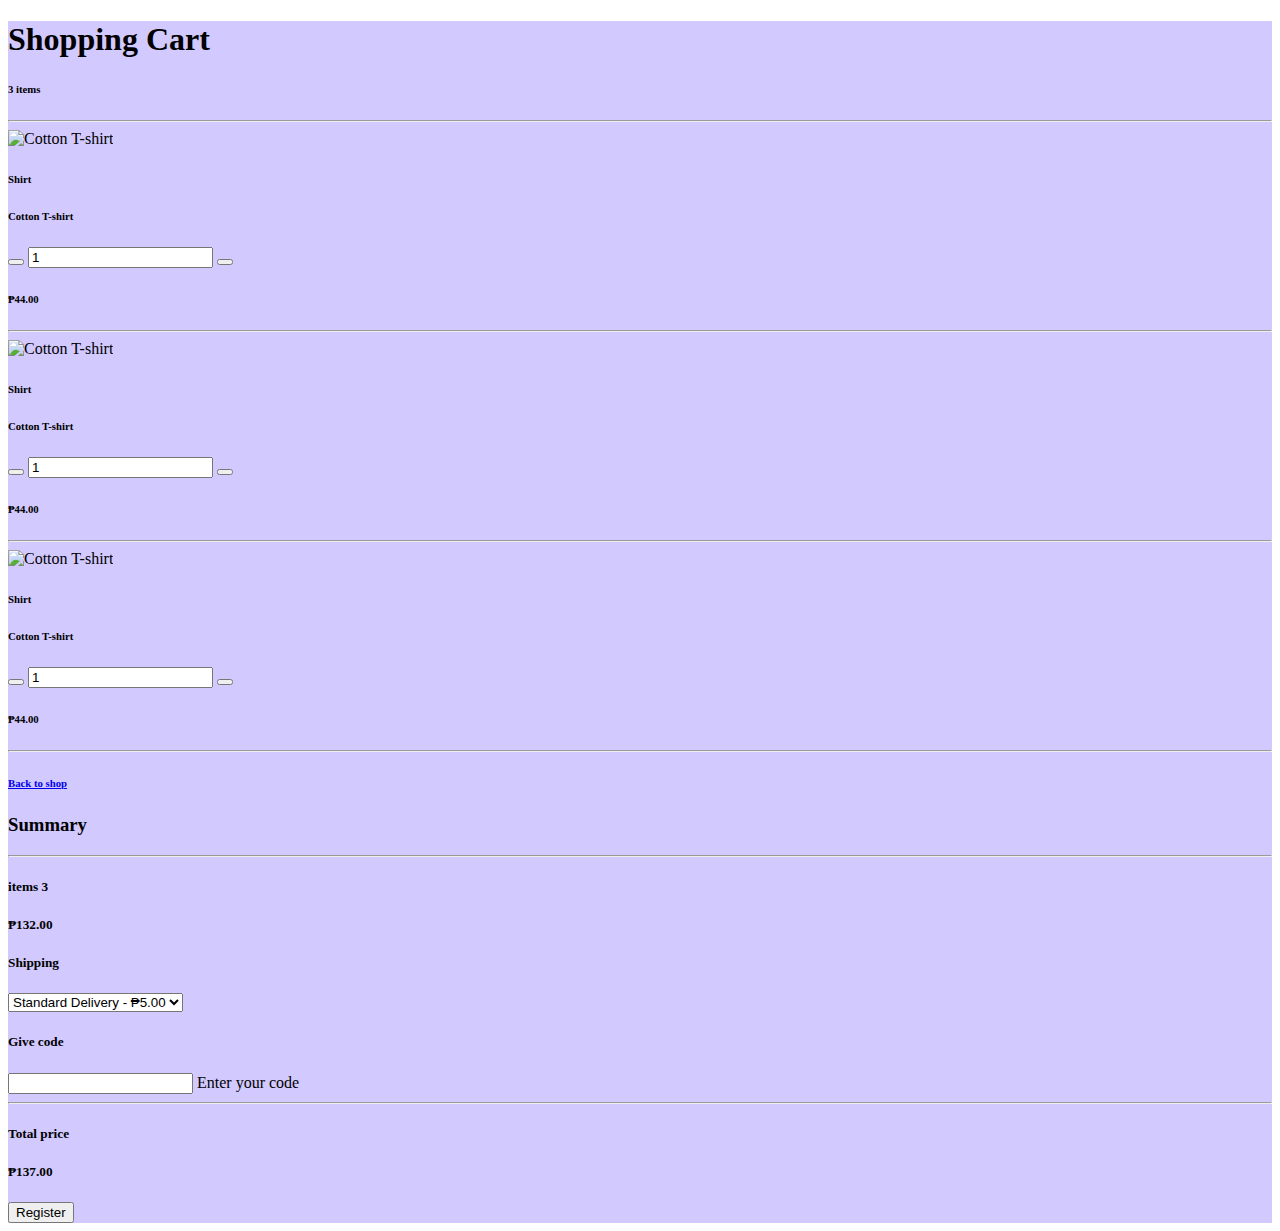
==== cart.html @ 507ef4a6 "start of JS connection" ====
<!DOCTYPE html>
<html lang="en">
  <head>
    <meta charset="UTF-8" />
    <meta name="viewport" content="width=device-width, initial-scale=1.0" />
    <title>Document</title>
    <link rel="stylesheet" href="cart.css" />
    <link
      href="https://cdn.jsdelivr.net/npm/bootstrap@5.3.1/dist/css/bootstrap.min.css"
      rel="stylesheet"
      integrity="sha384-4bw+/aepP/YC94hEpVNVgiZdgIC5+VKNBQNGCHeKRQN+PtmoHDEXuppvnDJzQIu9"
      crossorigin="anonymous"
    />
</head>
<body>
  <section class="h-100" style="background-color: #d2c9ff;">
    <div class="container py-5 h-100">
      <div class="row d-flex justify-content-center align-items-center h-100">
        <div class="col-lg-12">
          <div class="card rounded-15">
            <div class="card-body p-0">
              <div class="row g-0">
                <div class="col-lg-8">
                  <div class="p-5">
                    <div class="d-flex justify-content-between align-items-center mb-5">
                      <h1 class="fw-bold mb-0">Shopping Cart</h1>
                      <h6 class="mb-0 text-muted">3 items</h6>
                    </div>
                    <hr class="my-4">

                  <div class="row mb-4 d-flex justify-content-between align-items-center">
                    <div class="col-md-2 col-lg-2 col-xl-2">
                      <img
                        src="https://mdbcdn.b-cdn.net/img/Photos/new-templates/bootstrap-shopping-carts/img5.webp"
                        class="img-fluid rounded-3" alt="Cotton T-shirt">
                    </div>
                    <div class="col-md-3 col-lg-3 col-xl-3">
                      <h6 class="text-muted">Shirt</h6>
                      <h6 class="text-black mb-0">Cotton T-shirt</h6>
                    </div>
                    <div class="col-md-3 col-lg-3 col-xl-2 d-flex">
                      <button class="btn btn-link px-2"
                        onclick="this.parentNode.querySelector('input[type=number]').stepDown()">
                        <i class="fas fa-minus"></i>
                      </button>

                      <input id="form1" min="0" name="quantity" value="1" type="number"
                        class="form-control form-control-sm" />

                      <button class="btn btn-link px-2"
                        onclick="this.parentNode.querySelector('input[type=number]').stepUp()">
                        <i class="fas fa-plus"></i>
                      </button>
                    </div>
                    <div class="col-md-3 col-lg-2 col-xl-2 offset-lg-1">
                      <h6 class="mb-0">₱44.00</h6>
                    </div>
                    <div class="col-md-1 col-lg-1 col-xl-1 text-end">
                      <a href="#!" class="text-muted"><i class="fas fa-times"></i></a>
                    </div>
                  </div>

                  <hr class="my-4">

                  <div class="row mb-4 d-flex justify-content-between align-items-center">
                    <div class="col-md-2 col-lg-2 col-xl-2">
                      <img
                        src="https://mdbcdn.b-cdn.net/img/Photos/new-templates/bootstrap-shopping-carts/img6.webp"
                        class="img-fluid rounded-3" alt="Cotton T-shirt">
                    </div>
                    <div class="col-md-3 col-lg-3 col-xl-3">
                      <h6 class="text-muted">Shirt</h6>
                      <h6 class="text-black mb-0">Cotton T-shirt</h6>
                    </div>
                    <div class="col-md-3 col-lg-3 col-xl-2 d-flex">
                      <button class="btn btn-link px-2"
                        onclick="this.parentNode.querySelector('input[type=number]').stepDown()">
                        <i class="fas fa-minus"></i>
                      </button>

                      <input id="form1" min="0" name="quantity" value="1" type="number"
                        class="form-control form-control-sm" />

                      <button class="btn btn-link px-2"
                        onclick="this.parentNode.querySelector('input[type=number]').stepUp()">
                        <i class="fas fa-plus"></i>
                      </button>
                    </div>
                    <div class="col-md-3 col-lg-2 col-xl-2 offset-lg-1">
                      <h6 class="mb-0">₱44.00</h6>
                    </div>
                    <div class="col-md-1 col-lg-1 col-xl-1 text-end">
                      <a href="#!" class="text-muted"><i class="fas fa-times"></i></a>
                    </div>
                  </div>

                  <hr class="my-4">

                  <div class="row mb-4 d-flex justify-content-between align-items-center">
                    <div class="col-md-2 col-lg-2 col-xl-2">
                      <img
                        src="https://mdbcdn.b-cdn.net/img/Photos/new-templates/bootstrap-shopping-carts/img7.webp"
                        class="img-fluid rounded-3" alt="Cotton T-shirt">
                    </div>
                    <div class="col-md-3 col-lg-3 col-xl-3">
                      <h6 class="text-muted">Shirt</h6>
                      <h6 class="text-black mb-0">Cotton T-shirt</h6>
                    </div>
                    <div class="col-md-3 col-lg-3 col-xl-2 d-flex">
                      <button class="btn btn-link px-2"
                        onclick="this.parentNode.querySelector('input[type=number]').stepDown()">
                        <i class="fas fa-minus"></i>
                      </button>

                      <input id="form1" min="0" name="quantity" value="1" type="number"
                        class="form-control form-control-sm" />

                      <button class="btn btn-link px-2"
                        onclick="this.parentNode.querySelector('input[type=number]').stepUp()">
                        <i class="fas fa-plus"></i>
                      </button>
                    </div>
                    <div class="col-md-3 col-lg-2 col-xl-2 offset-lg-1">
                      <h6 class="mb-0">₱44.00</h6>
                    </div>
                    <div class="col-md-1 col-lg-1 col-xl-1 text-end">
                      <a href="#!" class="text-muted"><i class="fas fa-times"></i></a>
                    </div>
                  </div>

                  <hr class="my-4">

                  <div class="pt-5">
                    <h6 class="mb-0"><a href="#!" class="text-body"><i class="fas fa-long-arrow-alt-left me-2"></i>Back to shop</a></h6>
                  </div>
                </div>
              </div>
              <div class="col-lg-4 bg-light">
                <div class="p-5">
                  <h3 class="fw-bold mb-5 mt-2 pt-1">Summary</h3>
                  <hr class="my-4">

                  <div class="d-flex justify-content-between mb-4">
                    <h5 class="text-uppercase">items 3</h5>
                    <h5>₱132.00</h5>
                  </div>

                  <h5 class="text-uppercase mb-3">Shipping</h5>

                  <div class="mb-4 pb-2">
                    <select class="form-select">
                      <option value="1">Standard Delivery - ₱5.00</option>
                    </select>
                  </div>

                  <h5 class="text-uppercase mb-3">Give code</h5>

                  <div class="mb-5">
                    <div class="form-floating">
                      <input type="text" id="form3Examplea2" class="form-control form-control-lg" />
                      <label class="form-label" for="form3Examplea2">Enter your code</label>
                    </div>
                  </div>

                  <hr class="my-4">

                  <div class="d-flex justify-content-between mb-5">
                    <h5 class="text-uppercase">Total price</h5>
                    <h5>₱137.00</h5>
                  </div>

                  <button type="button" class="btn btn-dark btn-block btn-lg" data-mdb-ripple-color="dark">Register</button>
                </div>
              </div>
            </div>
          </div>
        </div>
      </div>
    </div>
  </div>
</section>

</body>
<script src="https://cdn.jsdelivr.net/npm/bootstrap@5.3.1/dist/js/bootstrap.bundle.min.js" integrity="sha384-HwwvtgBNo3bZJJLYd8oVXjrBZt8cqVSpeBNS5n7C8IVInixGAoxmnlMuBnhbgrkm" crossorigin="anonymous"></script>
</html>
---- cart.css ----
@media (min-width: 1025px) {
    .h-custom {
    height: 100vh !important;
    }
}

.card-registration .select-input.form-control[readonly]:not([disabled]) {
font-size: 1rem;
line-height: 2.15;
padding-left: .75em;
padding-right: .75em;
}

.card-registration .select-arrow {
top: 13px;
}

.bg-grey {
background-color: #eae8e8;
}
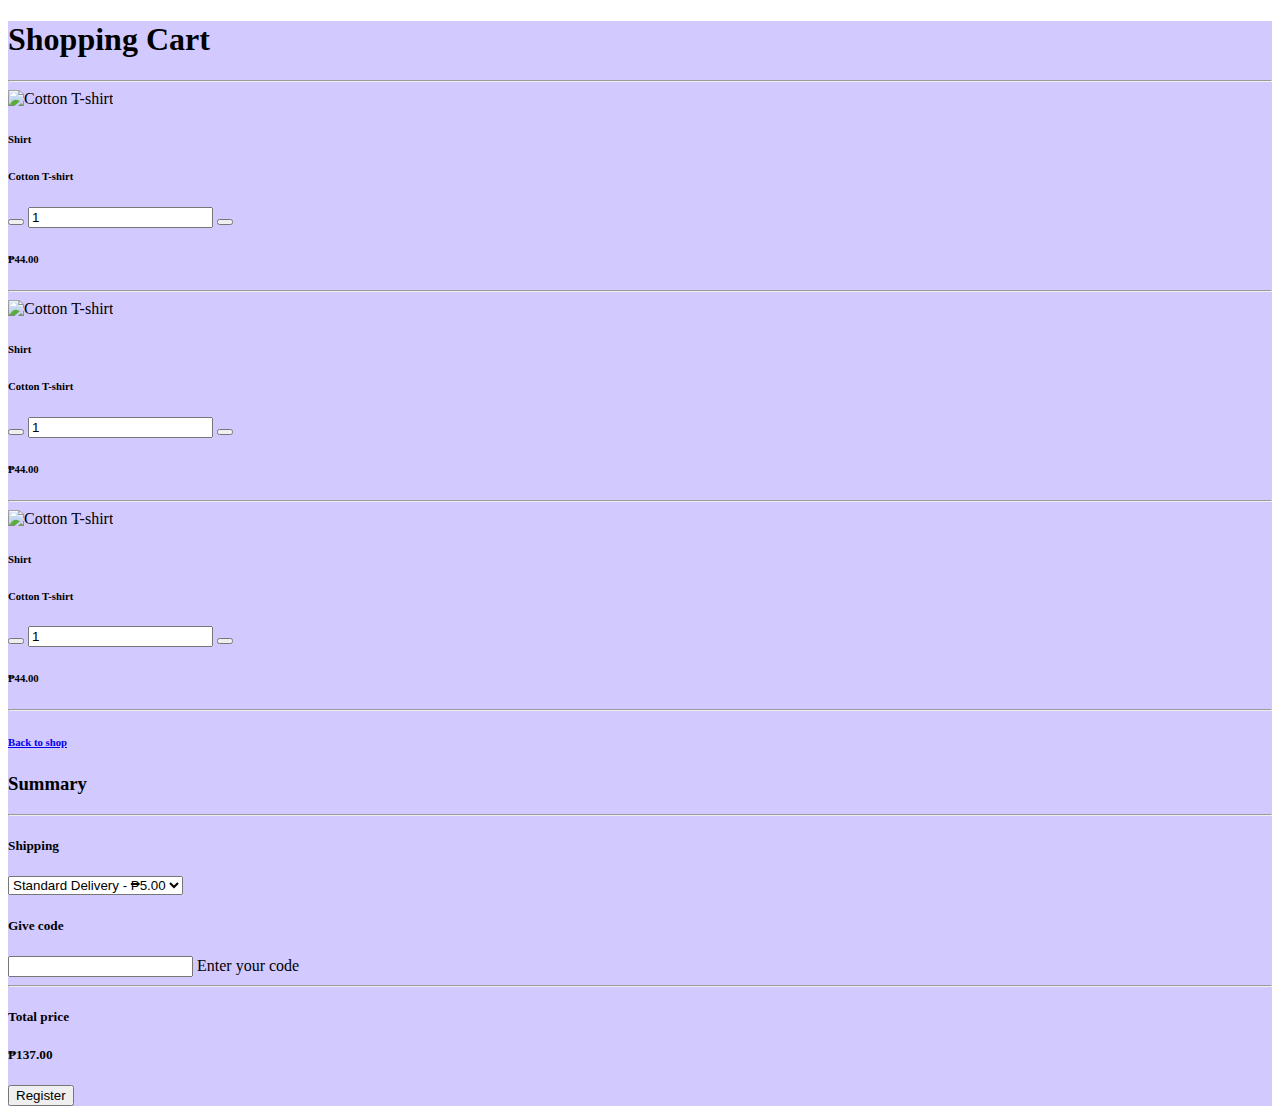
==== commit 6218dca0: "Commit near-end" ====
--- a/cart.html
+++ b/cart.html
@@ -24,7 +24,7 @@
                   <div class="p-5">
                     <div class="d-flex justify-content-between align-items-center mb-5">
                       <h1 class="fw-bold mb-0">Shopping Cart</h1>
-                      <h6 class="mb-0 text-muted">3 items</h6>
+                      
                     </div>
                     <hr class="my-4">
 
@@ -131,7 +131,7 @@
                   <hr class="my-4">
 
                   <div class="pt-5">
-                    <h6 class="mb-0"><a href="#!" class="text-body"><i class="fas fa-long-arrow-alt-left me-2"></i>Back to shop</a></h6>
+                    <h6 class="mb-0"><a href="index.html" class="text-body"><i class="fas fa-long-arrow-alt-left me-2"></i>Back to shop</a></h6>
                   </div>
                 </div>
               </div>
@@ -139,11 +139,6 @@
                 <div class="p-5">
                   <h3 class="fw-bold mb-5 mt-2 pt-1">Summary</h3>
                   <hr class="my-4">
-
-                  <div class="d-flex justify-content-between mb-4">
-                    <h5 class="text-uppercase">items 3</h5>
-                    <h5>₱132.00</h5>
-                  </div>
 
                   <h5 class="text-uppercase mb-3">Shipping</h5>
 
@@ -182,4 +177,5 @@
 
 </body>
 <script src="https://cdn.jsdelivr.net/npm/bootstrap@5.3.1/dist/js/bootstrap.bundle.min.js" integrity="sha384-HwwvtgBNo3bZJJLYd8oVXjrBZt8cqVSpeBNS5n7C8IVInixGAoxmnlMuBnhbgrkm" crossorigin="anonymous"></script>
+<script src="cart.js"></script>
 </html>
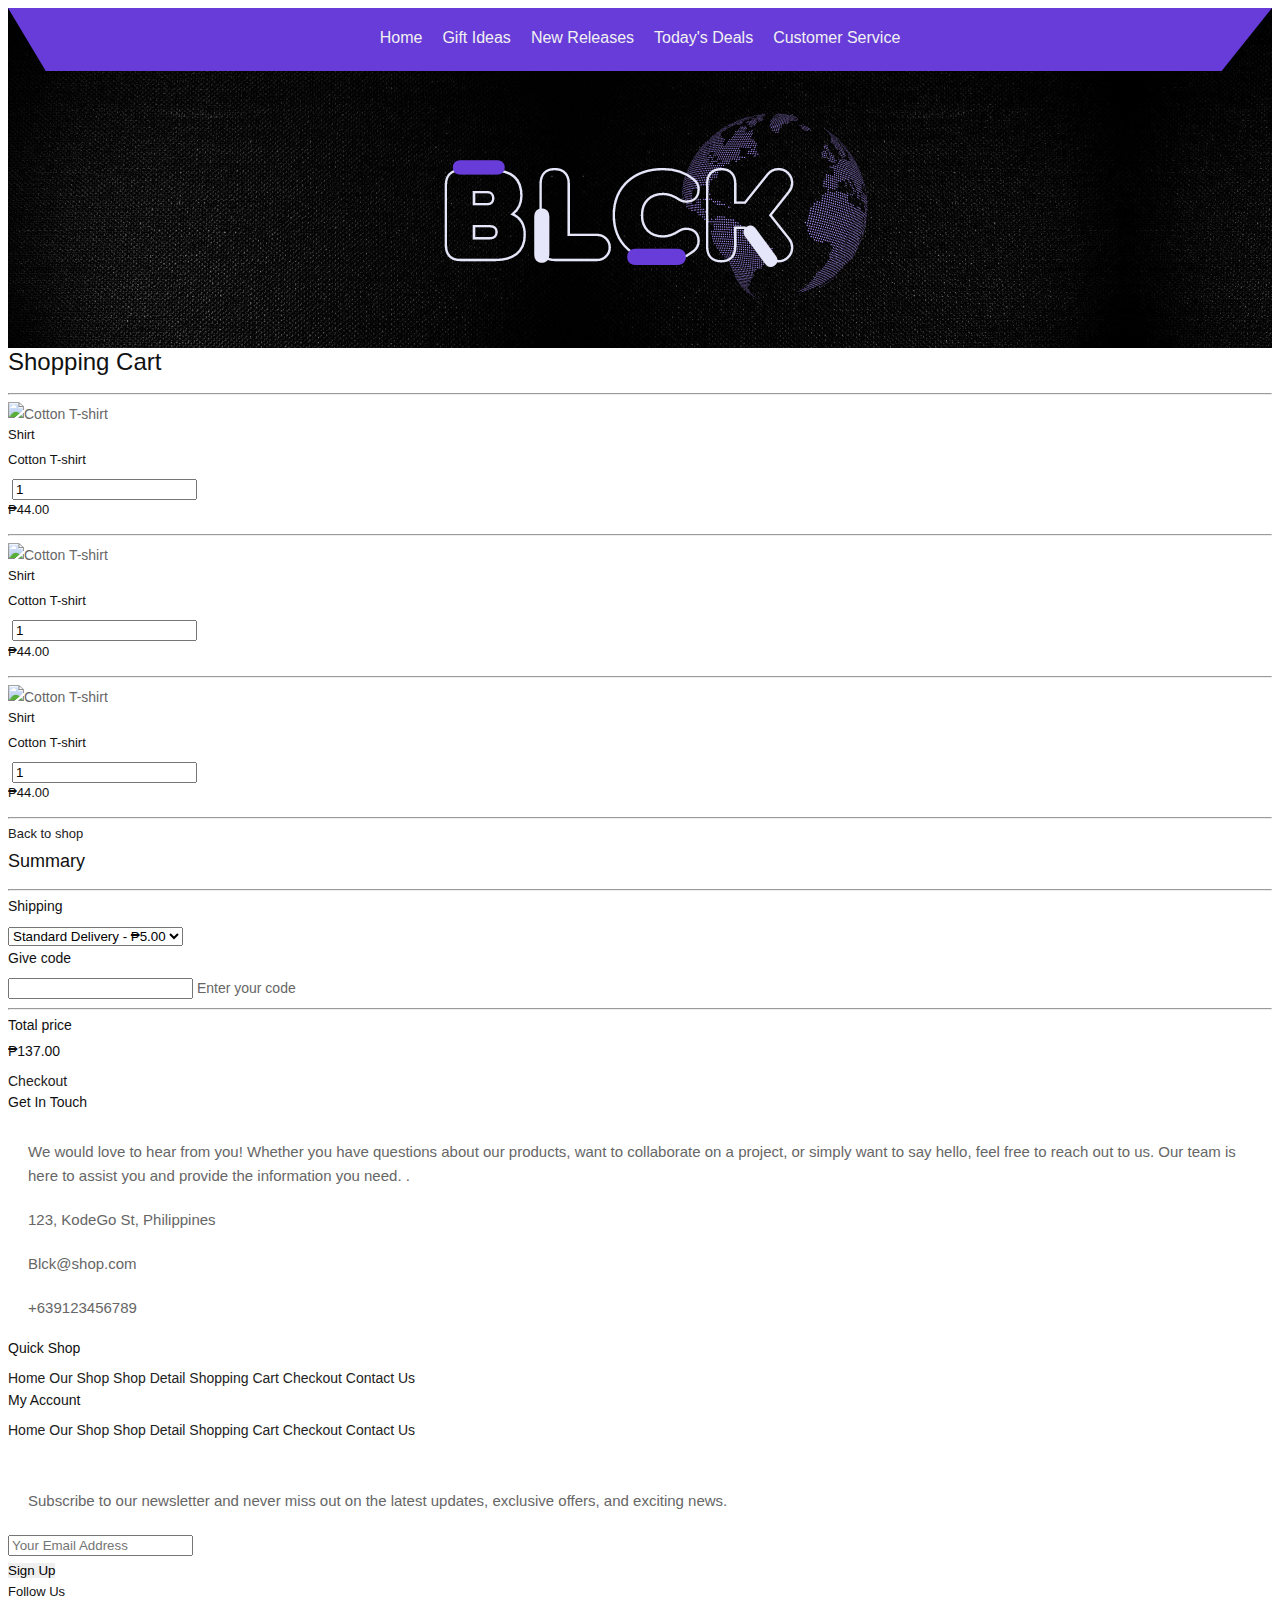
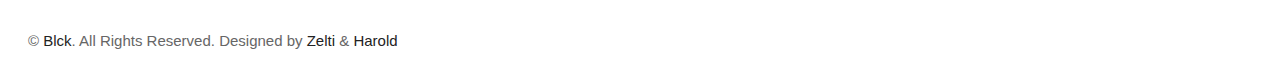
==== commit 6f0f8374: "final push" ====
--- a/cart.html
+++ b/cart.html
@@ -11,9 +11,43 @@
       integrity="sha384-4bw+/aepP/YC94hEpVNVgiZdgIC5+VKNBQNGCHeKRQN+PtmoHDEXuppvnDJzQIu9"
       crossorigin="anonymous"
     />
+    <link rel="stylesheet" href="WD76_STORE.css">
+    <link href="https://cdn.jsdelivr.net/npm/bootstrap@5.3.1/dist/css/bootstrap.min.css" rel="stylesheet" integrity="sha384-4bw+/aepP/YC94hEpVNVgiZdgIC5+VKNBQNGCHeKRQN+PtmoHDEXuppvnDJzQIu9" crossorigin="anonymous">
+    <link rel="stylesheet" href="https://cdnjs.cloudflare.com/ajax/libs/font-awesome/6.4.2/css/all.min.css" integrity="sha512-z3gLpd7yknf1YoNbCzqRKc4qyor8gaKU1qmn+CShxbuBusANI9QpRohGBreCFkKxLhei6S9CQXFEbbKuqLg0DA==" crossorigin="anonymous" referrerpolicy="no-referrer" />
 </head>
 <body>
-  <section class="h-100" style="background-color: #d2c9ff;">
+  <div class="banner_bg_main">
+    <!-- header top section start -->
+    <div class="container">
+       <div class="header_section_top">
+          <div class="row">
+             <div class="col-sm-12">
+                <div class="custom_menu">
+                   <ul>
+                      <li><a href="index.html">Home</a></li>
+                      <li><a href="#">Gift Ideas</a></li>
+                      <li><a href="#">New Releases</a></li>
+                      <li><a href="#">Today's Deals</a></li>
+                      <li><a href="#">Customer Service</a></li>
+                   </ul>
+                </div>
+             </div>
+          </div>
+       </div>
+    </div>
+    <!-- header top section start -->
+    <!-- logo section start -->
+    <div class="logo_section">
+       <div class="container">
+          <div class="row">
+             <div class="col-sm-12">
+                <div class="logo"><a href=""><img src="images/Logo_2_5.png"></a></div>
+             </div>
+          </div>
+       </div>
+    </div>
+  </div>
+  <section class="h-100 pt-5 py-5">
     <div class="container py-5 h-100">
       <div class="row d-flex justify-content-center align-items-center h-100">
         <div class="col-lg-12">
@@ -163,8 +197,8 @@
                     <h5 class="text-uppercase">Total price</h5>
                     <h5>₱137.00</h5>
                   </div>
-
-                  <button type="button" class="btn btn-dark btn-block btn-lg" data-mdb-ripple-color="dark">Register</button>
+                  <a href="Thank-You.html" type="button" class="btn btn-dark btn-block btn-lg" data-mdb-ripple-color="dark">Checkout</a>
+                  
                 </div>
               </div>
             </div>
@@ -174,6 +208,76 @@
     </div>
   </div>
 </section>
+<div class="container-fluid bg-dark text-secondary pt-1">
+  <div class="row px-xl-5 pt-5">
+      <div class="col-lg-4 col-md-12 mb-5 pr-3 pr-xl-5">
+          <h5 class="text-secondary text-uppercase mb-4">Get In Touch</h5>
+          <p class="mb-4">We would love to hear from you! Whether you have questions about our products, want to collaborate on a project, or simply want to say hello, feel free to reach out to us. Our team is here to assist you and provide the information you need. .
+
+          </p>
+          <p class="mb-2"><i class="fa fa-map-marker-alt text-primary mr-3"></i>123, KodeGo St, Philippines</p>
+          <p class="mb-2"><i class="fa fa-envelope text-primary mr-3"></i>Blck@shop.com</p>
+          <p class="mb-0"><i class="fa fa-phone-alt text-primary mr-3"></i>+639123456789</p>
+      </div>
+      <div class="col-lg-8 col-md-12">
+          <div class="row">
+              <div class="col-md-4 mb-5">
+                  <h5 class="text-secondary text-uppercase mb-4">Quick Shop</h5>
+                  <div class="d-flex flex-column justify-content-start">
+                      <a class="text-secondary mb-2" href="#"><i class="fa fa-angle-right mr-2"></i>Home</a>
+                      <a class="text-secondary mb-2" href="#"><i class="fa fa-angle-right mr-2"></i>Our Shop</a>
+                      <a class="text-secondary mb-2" href="#"><i class="fa fa-angle-right mr-2"></i>Shop Detail</a>
+                      <a class="text-secondary mb-2" href="#"><i class="fa fa-angle-right mr-2"></i>Shopping Cart</a>
+                      <a class="text-secondary mb-2" href="#"><i class="fa fa-angle-right mr-2"></i>Checkout</a>
+                      <a class="text-secondary" href="#"><i class="fa fa-angle-right mr-2"></i>Contact Us</a>
+                  </div>
+              </div>
+              <div class="col-md-4 mb-5">
+                  <h5 class="text-secondary text-uppercase mb-4">My Account</h5>
+                  <div class="d-flex flex-column justify-content-start">
+                      <a class="text-secondary mb-2" href="#"><i class="fa fa-angle-right mr-2"></i>Home</a>
+                      <a class="text-secondary mb-2" href="#"><i class="fa fa-angle-right mr-2"></i>Our Shop</a>
+                      <a class="text-secondary mb-2" href="#"><i class="fa fa-angle-right mr-2"></i>Shop Detail</a>
+                      <a class="text-secondary mb-2" href="#"><i class="fa fa-angle-right mr-2"></i>Shopping Cart</a>
+                      <a class="text-secondary mb-2" href="#"><i class="fa fa-angle-right mr-2"></i>Checkout</a>
+                      <a class="text-secondary" href="#"><i class="fa fa-angle-right mr-2"></i>Contact Us</a>
+                  </div>
+              </div>
+              <div class="col-md-4 mb-5">
+                  <h5 class="text-secondary text-uppercase mb-4" style="color: #fff;">Newsletter</h5>
+                  <p>Subscribe to our newsletter and never miss out on the latest updates, exclusive offers, and exciting news. </p>
+                  <form action="">
+                      <div class="input-group">
+                          <input type="text" class="form-control" placeholder="Your Email Address">
+                          <div class="input-group-append">
+                              <button class="btn btn-primary">Sign Up</button>
+                          </div>
+                      </div>
+                  </form>
+                  <h6 class="text-secondary text-uppercase mt-4 mb-3">Follow Us</h6>
+                  <div class="d-flex">
+                      <a class="btn btn-primary btn-square mr-2" href="#"><i class="fab fa-twitter"></i></a>
+                      <a class="btn btn-primary btn-square mr-2" href="#"><i class="fab fa-facebook-f"></i></a>
+                      <a class="btn btn-primary btn-square mr-2" href="#"><i class="fab fa-linkedin-in"></i></a>
+                      <a class="btn btn-primary btn-square" href="#"><i class="fab fa-instagram"></i></a>
+                  </div>
+              </div>
+          </div>
+      </div>
+  </div>
+  <div class="row border-top mx-xl-5 py-4" style="border-color: rgba(256, 256, 256, .1) !important;">
+      <div class="col-md-6 px-xl-0">
+          <p class="mb-md-0 text-center text-md-left text-secondary overall-text">
+              &copy; <a class="text-primary overall-text" href="#">Blck</a>. All Rights Reserved. Designed
+              by
+              <a class="text-primary" href="">Zelti</a>
+              &
+              <a class="text-primary" href="">Harold</a>
+          </p>
+      </div>
+  </div>
+</div>
+
 
 </body>
 <script src="https://cdn.jsdelivr.net/npm/bootstrap@5.3.1/dist/js/bootstrap.bundle.min.js" integrity="sha384-HwwvtgBNo3bZJJLYd8oVXjrBZt8cqVSpeBNS5n7C8IVInixGAoxmnlMuBnhbgrkm" crossorigin="anonymous"></script>
--- a/WD76_STORE.css
+++ b/WD76_STORE.css
@@ -0,0 +1,1230 @@
+* {
+    box-sizing: border-box !important;
+    transition: ease all 0.5s;
+}
+
+html {
+    scroll-behavior: smooth;
+    overflow-x: hidden;
+}
+
+body {
+    color: #666666;
+    font-size: 14px;
+    line-height: 1.80857;
+    font-weight: normal;
+    overflow-x: hidden;
+    font-family: 'Poppins', sans-serif;
+    /* background-image: url(images/3928401.jpg); */
+}
+
+a {
+    color: #1f1f1f;
+    text-decoration: none !important;
+    outline: none !important;
+    -webkit-transition: all .3s ease-in-out;
+    -moz-transition: all .3s ease-in-out;
+    -ms-transition: all .3s ease-in-out;
+    -o-transition: all .3s ease-in-out;
+    transition: all .3s ease-in-out;
+}
+
+h1,
+h2,
+h3,
+h4,
+h5,
+h6 {
+    letter-spacing: 0;
+    font-weight: normal;
+    position: relative;
+    padding: 0 0 10px 0;
+    font-weight: normal;
+    line-height: normal;
+    color: #111111;
+    margin: 0
+}
+
+h1 {
+    font-size: 24px
+}
+
+h2 {
+    font-size: 22px
+}
+
+h3 {
+    font-size: 18px
+}
+
+h4 {
+    font-size: 16px
+}
+
+h5 {
+    font-size: 14px
+}
+
+h6 {
+    font-size: 13px
+}
+
+*,
+*::after,
+*::before {
+    -webkit-box-sizing: border-box;
+    -moz-box-sizing: border-box;
+    box-sizing: border-box;
+}
+
+h1 a,
+h2 a,
+h3 a,
+h4 a,
+h5 a,
+h6 a {
+    color: #212121;
+    text-decoration: none!important;
+    opacity: 1
+}
+
+button:focus {
+    outline: none;
+}
+
+ul,
+li,
+ol {
+    margin: 0px;
+    padding: 0px;
+    list-style: none;
+}
+
+p {
+    margin: 20px;
+    font-weight: 300;
+    font-size: 15px;
+    line-height: 24px;
+}
+
+a {
+    color: #222222;
+    text-decoration: none;
+    outline: none !important;
+}
+
+a,
+.btn {
+    text-decoration: none !important;
+    outline: none !important;
+    -webkit-transition: all .3s ease-in-out;
+    -moz-transition: all .3s ease-in-out;
+    -ms-transition: all .3s ease-in-out;
+    -o-transition: all .3s ease-in-out;
+    transition: all .3s ease-in-out;
+}
+
+img {
+    max-width: 100%;
+    height: auto;
+}
+
+ :focus {
+    outline: 0;
+}
+
+.paddind_bottom_0 {
+    padding-bottom: 0 !important;
+}
+
+.btn-custom {
+    margin-top: 20px;
+    background-color: transparent !important;
+    border: 2px solid #ddd;
+    padding: 12px 40px;
+    font-size: 16px;
+}
+
+.lead {
+    font-size: 18px;
+    line-height: 30px;
+    color: #767676;
+    margin: 0;
+    padding: 0;
+}
+
+.form-control:focus {
+    border-color: #ffffff !important;
+    box-shadow: 0 0 0 .2rem rgba(255, 255, 255, .25);
+}
+
+.navbar-form input {
+    border: none !important;
+}
+
+.badge {
+    font-weight: 500;
+}
+
+blockquote {
+    margin: 20px 0 20px;
+    padding: 30px;
+}
+
+button {
+    border: 0;
+    margin: 0;
+    padding: 0;
+    cursor: pointer;
+}
+
+.full {
+    float: left;
+    width: 100%;
+}
+
+.layout_padding {
+    padding-top: 90px;
+    padding-bottom: 0px;
+}
+
+.padding_0 {
+    padding: 0px;
+}
+
+
+/* banner bg main start */
+
+.banner_bg_main {
+    width: 100%;
+    float: left;
+    background-image: url(images/3928401.jpg);
+    height: auto;
+    background-size: 100%;
+    background-repeat: no-repeat;
+}
+
+
+/* banner bg main end */
+
+
+/* header top section start */
+
+.header_section_top {
+    width: 100%;
+    float: left;
+    background-color: #673cd8 ;
+    clip-path: polygon(0 0, 100% 0, 96% 100%, 3% 100%);
+    height: auto;
+    padding: 10px 0px;
+}
+
+.custom_menu {
+    width: 100%;
+    margin: 0 auto;
+    text-align: center;
+}
+
+.custom_menu ul {
+    margin: 0px;
+    padding: 0px;
+    display: inline-block;
+}
+
+.custom_menu li {
+    float: left;
+    font-size: 16px;
+    color: #f1f1f1;
+    padding: 6px 10px 0px 10px;
+}
+
+.custom_menu li a {
+    color: #f1f1f1;
+}
+
+.custom_menu li a:hover {
+    color: #f26522;
+}
+
+
+/* header top section end */
+
+
+/* logo section start */
+
+.logo_section {
+    width: 100%;
+    float: left;
+}
+
+.logo {
+    width: 100%;
+    position: relative;
+    float: left;
+    text-align: center;
+    padding: 30px 0px;
+}
+
+
+/* logo section end */
+
+
+/* header section start */
+
+.header_section {
+    width: 100%;
+    display: flex;
+}
+
+.containt_main {
+    display: flex;
+}
+
+
+/* opennav bar start */
+
+.sidenav {
+    height: 100%;
+    width: 0;
+    position: fixed;
+    z-index: 1;
+    top: 0;
+    left: 0;
+    background-color: #111;
+    overflow-x: hidden;
+    transition: 0.5s;
+    padding-top: 60px;
+}
+
+.sidenav a {
+    padding: 8px 8px 8px 32px;
+    text-decoration: none;
+    font-size: 20px;
+    color: #ffffff;
+    display: block;
+    transition: 0.3s;
+}
+
+.sidenav a:hover {
+    color: #f26522;
+}
+
+.sidenav .closebtn {
+    position: absolute;
+    top: 0;
+    right: 25px;
+    font-size: 36px;
+    margin-left: 50px;
+}
+
+@media screen and (max-height: 450px) {
+    .sidenav {
+        padding-top: 15px;
+    }
+    .sidenav a {
+        font-size: 18px;
+    }
+}
+
+.toggle_icon {
+    cursor: pointer;
+    color: #ffffff;
+    order: 2;
+}
+
+.header_box {
+    order: 2;
+    display: flex;
+}
+
+.dropdown,
+.dropleft,
+.dropright,
+.dropup {
+    position: relative;
+    margin: 0 auto;
+    text-align: center;
+    display: inline-block;
+    margin-left: 30px;
+    order: 2;
+}
+
+.btn-secondary {
+    color: #fff;
+    background-color: #30302e;
+    border-color: #30302e;
+}
+
+.btn-secondary:hover {
+    color: #fff;
+    background-color: #30302e;
+    border-color: #30302e;
+}
+
+.show>.btn-secondary.dropdown-toggle:focus {
+    box-shadow: none;
+}
+
+
+/* opennav bar end */
+
+
+/* Styles for wrapping the search box start */
+
+.main {
+    flex: 1;
+    margin: 0px 30px;
+    display: inline-block;
+    order: 2;
+}
+
+
+/* Text input with search icon */
+
+.has-search .form-control {
+    padding-left: 2.375rem;
+}
+
+.has-search .form-control-feedback {
+    position: absolute;
+    z-index: 2;
+    display: block;
+    width: 2.375rem;
+    height: 2.375rem;
+    line-height: 2.375rem;
+    text-align: center;
+    pointer-events: none;
+    color: #aaa;
+}
+
+
+/* Styles for wrapping the search box end */
+
+.login_menu {
+    display: flex;
+    text-align: right;
+    float: right;
+}
+
+.login_menu ul {
+    margin: 0px;
+    padding: 0px;
+}
+
+.login_menu li {
+    float: left;
+    font-size: 16px;
+    color: #ffffff;
+    text-transform: uppercase;
+    padding-left: 10px;
+    padding-top: 4px;
+}
+
+.login_menu li a {
+    color: #ffffff;
+}
+
+.login_menu li a:hover {
+    color: #f26522;
+}
+
+.padding_10 {
+    padding-left: 10px;
+}
+
+
+/* flag css start */
+
+.lang_box {
+    display: flex;
+    float: right;
+    background: #fff;
+    border-radius: 5px;
+    margin-right: 20px;
+}
+
+.nav-link {
+    display: block;
+    padding: .4rem 1rem;
+}
+
+a:hover {
+    color: #f26522;
+    text-decoration: underline;
+}
+
+
+/* flage css end */
+
+
+/* header section end */
+
+
+/* banner section start */
+
+.banner_section {
+    width: 100%;
+    float: left;
+    padding-bottom: 60px;
+}
+
+.banner_taital {
+    width: 100%;
+    font-size: 60px;
+    color: #ffffff;
+    text-align: center;
+    text-transform: uppercase;
+    font-weight: bold;
+}
+
+.buynow_bt {
+    width: 170px;
+    margin: 0 auto;
+    padding-top: 30px;
+}
+
+.buynow_bt a {
+    width: 100%;
+    float: left;
+    font-size: 16px;
+    color: #ffffff;
+    background-color: #252525;
+    text-align: center;
+    padding: 10px 0px;
+    border-radius: 5px;
+    text-transform: uppercase;
+    font-weight: bold;
+}
+
+.buynow_bt a:hover {
+    background-color: #f26522;
+    color: #ffffff;
+}
+
+#my_slider a.carousel-control-next {
+    right: 0px;
+    top: 40px;
+}
+
+#my_slider a.carousel-control-prev {
+    left: 0px;
+    top: 40px;
+}
+
+#my_slider .carousel-control-next,
+#my_slider .carousel-control-prev {
+    width: 45px;
+    height: 45px;
+    background: none;
+    opacity: 1;
+    font-size: 20px;
+    color: #fff;
+    border-radius: 100px;
+}
+
+#my_slider .carousel-control-next:focus,
+#my_slider .carousel-control-next:hover,
+#my_slider .carousel-control-prev:focus,
+#my_slider .carousel-control-prev:hover {
+    color: #fff;
+}
+
+
+/* banner section end */
+
+.content {
+    position: relative;
+}
+/* Item-box */
+figure.item-sale {
+    font-family: 'Raleway', Arial, sans-serif;
+    position: relative;
+    overflow: hidden;
+    margin: 10px;
+    min-width: 220px;
+    max-width: 310px;
+    width: 100%;
+    background: #000000;
+    color: #333;
+    text-align: left;
+    box-shadow: 0 0 5px rgba(0, 0, 0, 0.15);
+}
+
+figure.item-sale * {
+-webkit-box-sizing: border-box;
+box-sizing: border-box;
+-webkit-transition: all 0.35s cubic-bezier(0.25, 0.5, 0.5, 0.9);
+transition: all 0.35s cubic-bezier(0.25, 0.5, 0.5, 0.9);
+}
+
+figure.item-sale img {
+max-width: 100%;
+vertical-align: top;
+}
+
+figure.item-sale figcaption {
+position: relative;
+background-color: #ffffff;
+padding: 20px 25px 50px;
+}
+
+figure.item-sale h3 {
+position: absolute;
+bottom: 100%;
+text-transform: uppercase;
+padding: 0px 25px;
+line-height: 44px;
+margin: 0;
+left: 0;
+font-weight: 400;
+background-color: #000000;
+color: #ffffff;
+}
+
+figure.item-sale h3 span {
+font-weight: 800;
+}
+
+figure.item-sale h3:before {
+position: absolute;
+left: 100%;
+border-style: solid;
+border-width: 44px 0 0 12px;
+border-color: transparent transparent transparent #000000;
+content: '';
+top: 0;
+}
+
+figure.item-sale p {
+font-size: 0.8em;
+font-weight: 500;
+text-align: left;
+margin: 0;
+line-height: 1.6em;
+}
+
+figure.item-sale .price {
+position: absolute;
+top: 0;
+right: 0;
+color: #ffffff;
+background-color: #000000;
+padding: 0 10px;
+line-height: 40px;
+font-weight: 800;
+}
+
+figure.item-sale .price:before {
+position: absolute;
+right: 100%;
+border-style: solid;
+border-width: 0 12px 40px 0;
+border-color: transparent #000000 transparent;
+content: '';
+top: 0;
+}
+
+figure.item-sale a {
+text-decoration: none;
+position: absolute;
+bottom: 0;
+right: 0;
+background-color: #673cd8;
+line-height: 40px;
+padding: 0 10px;
+color: #ffffff;
+font-weight: 800;
+font-size: 0.9em;
+text-transform: uppercase;
+}
+
+figure.item-sale a:before {
+position: absolute;
+right: 100%;
+border-style: solid;
+border-width: 0 0 40px 12px;
+border-color: transparent transparent #673cd8;
+content: '';
+top: 0;
+}
+
+figure.item-sale:hover img,
+figure.item-sale.hover img {
+-webkit-transform: scale(1.1);
+transform: scale(1.1);
+}
+
+/* End of figure  */
+
+/* Start of card slider */
+.draggables {
+    padding: 0;
+    margin: 0;
+}
+
+.draggables h1 {
+    color: white;
+    font-size: 2rem;
+}
+
+.top-select {
+    height: 100vh;
+    width: 100vw;
+    background-color: black;
+    margin: 0rem;
+    overflow: hidden;
+    padding: 0;
+}
+
+/* -- Prevent image highlighting -- */
+#image-track {
+display: flex;
+gap: 4vmin;
+position: relative;
+left: 25%;
+top: 50%;
+transform: translate(0%, -50%); 
+user-select: none; 
+}
+
+#image-track .image {
+width: 40vmin;
+height: 56vmin;
+object-fit: cover;
+object-position: 100% center;
+}
+
+
+/* Category Bar */
+
+.category-container {
+    width: 100%;
+    background: #f6f1e6;
+    justify-content: center;
+    color: #543f29;
+    padding: 2em;
+    border-radius: 5px;
+    font-size: 2.5rem;
+    display: flex;
+  /*   gap: 0.2em; */
+  }
+  
+  .item {
+    display: flex;
+    align-items: flex-end;
+    transition: all 0.8s ease-in-out;
+    width: 10%;
+    padding: 0.5em 0.7em;
+    cursor: pointer;
+    font-weight: 800;
+    background-blend-mode: color;
+    
+    writing-mode: vertical-rl;
+    text-orientation: upright;
+    text-transform: uppercase;
+    line-height:1em;
+    letter-spacing: -10px;
+    border-radius: 20px;
+    gap: 0.5em;
+    color: rgba(255, 255, 255, 0.85);
+  }
+  
+  
+  .fashion {
+    background: no-repeat
+        url(https://static01.nyt.com/images/2017/01/18/t-magazine/fashion/18tmag-mixedshows/18tmag-mixedshows-superJumbo.jpg),
+      rgba(0, 0, 0, 0.15);
+    background-size: cover;
+    
+    
+  }
+
+  .accessory {
+    background: no-repeat
+        url(https://img.freepik.com/premium-photo/clothing-accessories-men-women-ready-new-normal-travel-life-style_11304-2299.jpg),
+      rgba(0, 0, 0, 0.15);
+    background-size: cover;
+    
+    
+  }
+  
+  .game {
+    background: no-repeat
+        url(https://images.unsplash.com/photo-1592840496694-26d035b52b48?ixlib=rb-4.0.3&ixid=MnwxMjA3fDB8MHxwaG90by1wYWdlfHx8fGVufDB8fHx8&auto=format&fit=crop&w=525&q=80),
+      rgba(0, 0, 0, 0.15);
+    background-size: cover;
+    
+  }
+  
+  .shoes {
+    background: no-repeat
+        url(https://img.livestrong.com/640/cme-data/getty%2Fd64b2a1246c54ab8ab329246e283d8d9.jpg),
+      rgba(0, 0, 0, 0.15);
+    background-size: cover;
+    
+  }
+  
+  .appliance {
+    background: no-repeat
+        url(https://cdnassets.hw.net/96/ea/752ed3764ee5812fe7ac07c8ef97/architect.jpeg),
+      rgba(0, 0, 0, 0.15);
+    background-size: cover;
+    
+  }
+  
+  .mobile {
+    background: no-repeat
+        url(https://images.samsung.com/is/image/samsung/assets/uk/mobile-phone-buying-guide/best-phone-display/What_phone_has_the_best_display_TopKV_720x768_mobile.png?$720_N_PNG$),
+      rgba(0, 0, 0, 0.15);
+    background-size: cover;
+    
+  }
+  
+  .item:hover {
+    width: 100%;
+    background-position:center;
+  }
+  
+  /* 
+  Choose :
+  1) gap
+  2) start from width 10% or 20%;
+  */
+  
+  @media (max-width: 1200px) {
+    .category-container {
+      width: 100%;
+      justify-content: center;
+      flex-wrap: wrap;
+      font-size: 1.8rem;
+    }
+  
+    .item {
+      min-width: 45%;
+      height: 8vh; 
+      writing-mode: horizontal-tb;
+      letter-spacing: initial;
+      align-items: center;
+      justify-content: center;
+    }
+  
+    .item:hover {
+      height: 20vh;
+      width: auto;
+    }
+  }
+  
+  @media (max-width: 650px) {
+    
+   .item {
+      min-width: 100%; 
+  }
+  }
+
+
+
+/* media-query */
+
+@media only screen and (min-width: 768px) and (max-width: 991px) {
+    .header-search {
+        padding: 15px 0px;
+    }
+}
+
+@media only screen and (min-width: 599px) and (max-width: 767px) {
+    .logo {
+        text-align: center;
+    }
+    .cart-content-right {
+        padding-bottom: 5px;
+    }
+    .mg {
+        margin: 0px 0px;
+    }
+    .menu-area-main {
+        height: 256px;
+        overflow-y: auto;
+    }
+    .megamenu>.row [class*="col-"] {
+        padding: 0px;
+    }
+    .menu-area-main .megamenu .men-cat {
+        padding: 0px 15px;
+    }
+    .menu-area-main .megamenu .women-cat {
+        padding: 0px 15px;
+    }
+    .menu-area-main .megamenu .el-cat {
+        padding: 0px 15px;
+    }
+    .mean-container .mean-nav ul li a.mean-expand {
+        height: 19px;
+    }
+    .category-box.women-box {
+        display: none;
+    }
+    .cart-box {
+        display: inline-block;
+        margin: 0px 30px;
+    }
+    .wish-box {
+        float: none;
+        margin: 0px 30px;
+        display: inline-block;
+    }
+    .menu-add {
+        display: none;
+    }
+    .category-box {
+        display: none;
+    }
+    .mean-container .mean-nav ul li ol {
+        padding: 0px;
+    }
+    .mean-container .mean-nav ul li a {
+        padding: 10px 20px;
+        width: 94.8%;
+    }
+    .mean-container .mean-nav ul li li a {
+        width: 92%;
+        padding: 1em 4%;
+    }
+    .mean-container .mean-nav ul li li li a {
+        width: 100%;
+    }
+    .header-search {
+        padding: 15px 0px;
+    }
+    #collapseFilter.d-md-block {
+        padding: 30px 0px;
+    }
+}
+
+@media (min-width: 992px) and (max-width: 1199px) {
+    .banner_bg_main {
+        background-size: 100% 100%;
+    }
+    .tshirt_img {
+        margin: 20px 0px;
+        min-height: 360px;
+    }
+    #main_slider a.carousel-control-next {
+        right: 40px;
+        top: 110%;
+    }
+    #main_slider a.carousel-control-prev {
+        left: 40px;
+        top: 110%;
+    }
+    .electronic_img {
+        margin: 20px 0px;
+        min-height: 280px;
+    }
+    #electronic_main_slider a.carousel-control-next {
+        right: 40px;
+        top: 110%;
+    }
+    #electronic_main_slider a.carousel-control-prev {
+        left: 40px;
+        top: 110%;
+    }
+    .jewellery_img {
+        margin: 20px 0px;
+        min-height: 0;
+    }
+    #jewellery_main_slider a.carousel-control-prev {
+        left: 40px;
+        top: 70%;
+    }
+    #jewellery_main_slider a.carousel-control-next {
+        right: 40px;
+        top: 70%;
+    }
+    .input_bt {
+        width: 80%;
+    }
+}
+
+@media (min-width: 768px) and (max-width: 991px) {
+    .banner_bg_main {
+        background-size: 100% 100%;
+    }
+    .dropdown {
+        display: none;
+    }
+    .tshirt_img {
+        margin: 20px 0px;
+        min-height: 320px;
+    }
+    .banner_taital {
+        font-size: 50px;
+    }
+    #main_slider a.carousel-control-next {
+        right: 40px;
+        top: 110%;
+    }
+    #main_slider a.carousel-control-prev {
+        left: 40px;
+        top: 110%;
+    }
+    .electronic_img {
+        margin: 20px 0px;
+        min-height: 190px;
+    }
+    #electronic_main_slider a.carousel-control-next {
+        right: 40px;
+        top: 110%;
+    }
+    #electronic_main_slider a.carousel-control-prev {
+        left: 40px;
+        top: 110%;
+    }
+    .jewellery_img {
+        margin: 20px 0px;
+        min-height: 0;
+    }
+    #jewellery_main_slider a.carousel-control-prev {
+        left: 40px;
+        top: 70%;
+    }
+    #jewellery_main_slider a.carousel-control-next {
+        right: 40px;
+        top: 70%;
+    }
+    .input_bt {
+        width: 100%;
+    }
+}
+
+@media (min-width: 576px) and (max-width: 767px) {
+    .banner_bg_main {
+        background-size: 100% 100%;
+    }
+    .header_section_top {
+        display: none;
+    }
+    .containt_main {
+        display: flex;
+        flex-wrap: wrap;
+        align-items: center;
+    }
+    .toggle_icon {
+        cursor: pointer;
+        order: 2;
+    }
+    .main {
+        margin: 0px 0px 0px 0px;
+    }
+    .main {
+        margin: 0px 0px;
+    }
+    .input-group {
+        width: auto;
+        margin-right: 0px;
+        margin-left: 10px;
+    }
+    .header_box {
+        order: 1;
+        display: flex;
+        width: 100%;
+        margin-bottom: 20px;
+        justify-content: space-between;
+    }
+    .dropdown {
+        display: none;
+    }
+    .login_menu li {
+        float: left;
+        font-size: 14px;
+    }
+    .nav-link {
+        padding: .4rem 0px;
+        color: #fff;
+    }
+    .lang_box {
+        background-color: transparent;
+    }
+    .banner_taital {
+        font-size: 40px;
+    }
+    #my_slider a.carousel-control-prev {
+        top: -10px;
+    }
+    #my_slider a.carousel-control-next {
+        top: -10px;
+    }
+    .fashion_taital {
+        font-size: 24px;
+    }
+    .fashion_section {
+        padding-bottom: 100px;
+    }
+    .electronic_img {
+        margin: 20px 0px;
+        min-height: 145px;
+    }
+    .tshirt_img {
+        margin: 20px 0px;
+        min-height: 246px;
+    }
+    .jewellery_img {
+        margin: 20px 0px;
+        min-height: 0;
+    }
+    .shirt_text {
+        font-size: 14px;
+    }
+    .price_text {
+        font-size: 14px
+    }
+    .buy_bt a {
+        font-size: 12px;
+    }
+    .seemore_bt a {
+        font-size: 12px;
+    }
+    .box_main {
+        padding: 20px 10px;
+    }
+    #jewellery_main_slider a.carousel-control-prev {
+        left: 35px;
+        top: 65%;
+    }
+    #jewellery_main_slider a.carousel-control-next {
+        right: 35px;
+        top: 65%;
+    }
+    #main_slider a.carousel-control-prev {
+        left: 33px;
+        top: 101%;
+    }
+    #main_slider a.carousel-control-next {
+        right: 33px;
+        top: 101%;
+    }
+    #electronic_main_slider a.carousel-control-prev {
+        left: 33px;
+        top: 101%;
+    }
+    #electronic_main_slider a.carousel-control-next {
+        right: 33px;
+        top: 101%;
+    }
+    .input_bt {
+        width: 100%;
+    }
+    .mail_bt {
+        width: 70%;
+    }
+    .footer_menu li {
+        float: none;
+        padding: 10px 10px 0px 10px;
+    }
+    .location_main {
+        padding: 30px 0px 30px 0px;
+    }
+}
+
+@media (max-width: 575px) {
+    .banner_bg_main {
+        background-image: url(images/3928401.jpg); 
+        background-size: cover;
+    }
+    .header_section_top {
+        display: none;
+    }
+    .containt_main {
+        display: flex;
+        flex-wrap: wrap;
+        align-items: center;
+    }
+    .toggle_icon {
+        cursor: pointer;
+        order: 2;
+    }
+    .main {
+        margin: 0px 0px 0px 0px;
+    }
+    .main {
+        margin: 0px 0px;
+    }
+    .input-group {
+        width: auto;
+        margin-right: 0px;
+        margin-left: 10px;
+    }
+    .header_box {
+        order: 1;
+        display: flex;
+        width: 100%;
+        margin-bottom: 20px;
+        justify-content: space-between;
+    }
+    .dropdown {
+        display: none;
+    }
+    .nav-link {
+        padding: .4rem 0px;
+        color: #fff;
+    }
+    .lang_box {
+        background-color: transparent;
+    }
+    .banner_taital {
+        font-size: 24px;
+    }
+    #my_slider a.carousel-control-prev {
+        top: -10px;
+        z-index: 0;
+    }
+    #my_slider a.carousel-control-next {
+        top: -10px;
+        z-index: 0;
+    }
+}
+
+.greeting {
+    display: flex;
+    flex-direction: column;
+    justify-content: center;
+    align-items: center;
+    margin-top: 4rem;
+    font-family: "Nunito Sans",sans-serif;
+    background-image: url(images/3928401.jpg);
+    height: 100vh;
+}
+.greeting h1{
+    padding: 50px;
+    font-size: 5rem;
+    color: #fff;
+}
+.greeting p {
+    padding-top: 15px;
+    padding-bottom: 40px;
+    font-size: 1.2rem;
+}
+.greeting button {
+    transition: 0.2s ease-in-out;
+    font-size: 1em;
+    color: white;
+    text-transform: uppercase;
+    font-weight: 500;
+    border: none;
+    letter-spacing: 6px;
+    margin-top: 15px;
+    cursor: pointer;
+    width: 100%;
+    background: #673cd8;
+    max-width: 400px;
+    padding: 13px 0px;
+}
+.greeting a {
+    color: white;
+    text-decoration: none;
+}
+.greeting button:hover {
+    background-color: rgb(220, 203, 166);
+}
+.greeting a:hover {
+    color: white;
+}